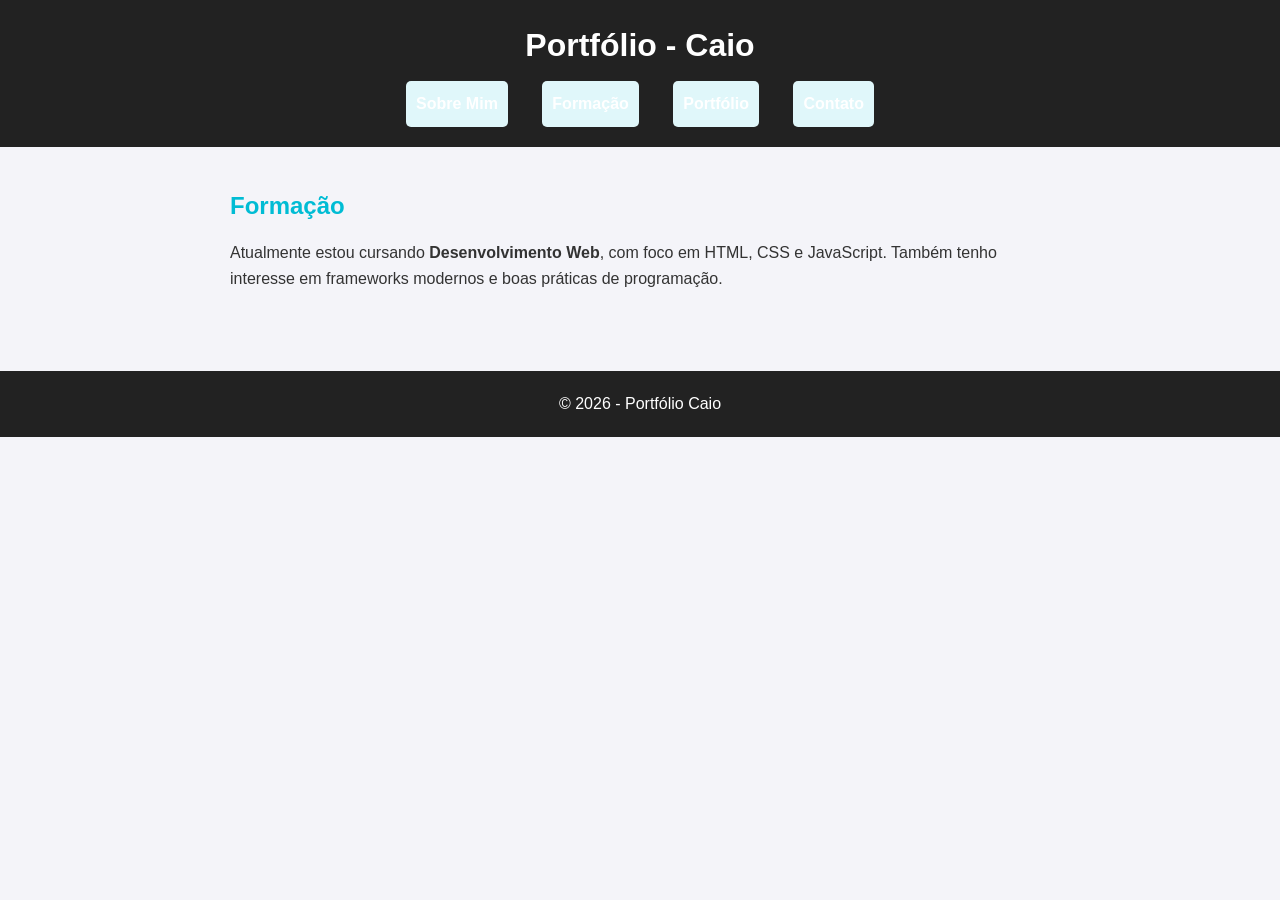
==== formacao.html @ 97f7e883 "Create formacao.html" ====
<!DOCTYPE html>
<html lang="pt-BR">
<head>
  <meta charset="UTF-8">
  <title>Formação - Caio</title>
  <link rel="stylesheet" href="estilo.css">
</head>
<body>
  <header>
    <h1>Portfólio - Caio</h1>
    <nav>
      <ul>
        <li><a href="index.html">Sobre Mim</a></li>
        <li><a href="formacao.html">Formação</a></li>
        <li><a href="portfolio.html">Portfólio</a></li>
        <li><a href="contato.html">Contato</a></li>
      </ul>
    </nav>
  </header>

  <section>
    <h2>Formação</h2>
    <p>Atualmente estou cursando <strong>Desenvolvimento Web</strong>, com foco em HTML, CSS e JavaScript. Também tenho interesse em frameworks modernos e boas práticas de programação.</p>
  </section>

  <footer>
    <p>&copy; 2026 - Portfólio Caio</p>
  </footer>
</body>
</html>
---- estilo.css ----
/* Reset básico */
* {
  margin: 0;
  padding: 0;
  box-sizing: border-box;
}

body {
  font-family: 'Segoe UI', Arial, sans-serif;
  background-color: #f4f4f9;
  color: #333;
  line-height: 1.6;
}

/* Cabeçalho e menu */
header {
  background-color: #222;
  color: #fff;
  padding: 20px;
  text-align: center;
}

header h1 {
  margin-bottom: 10px;
}

nav ul {
  list-style: none;
}

nav ul li {
  display: inline-block;
  margin: 0 15px;
}

nav ul li a {
  color: #fff;
  text-decoration: none;
  font-weight: bold;
}

nav ul li a:hover {
  color: #00bcd4;
}

/* Seções */
section {
  padding: 40px;
  max-width: 900px;
  margin: auto;
}

section h2 {
  margin-bottom: 15px;
  color: #00bcd4;
}

/* Lista de projetos */
ul {
  list-style: none;
}

ul li {
  background: #e0f7fa;
  margin: 10px 0;
  padding: 10px;
  border-radius: 5px;
}

/* Formulário */
form {
  display: flex;
  flex-direction: column;
  max-width: 400px;
}

form label {
  margin: 10px 0 5px;
}

form input, form textarea {
  padding: 10px;
  border: 1px solid #ccc;
  border-radius: 5px;
}

form button {
  margin-top: 15px;
  padding: 10px;
  background: #00bcd4;
  color: #fff;
  border: none;
  border-radius: 5px;
  cursor: pointer;
}

form button:hover {
  background: #0097a7;
}

/* Rodapé */
footer {
  text-align: center;
  padding: 20px;
  background: #222;
  color: #fff;
  margin-top: 40px;
}

/* Responsividade */
@media (max-width: 600px) {
  nav ul li {
    display: block;
    margin: 10px 0;
  }
}
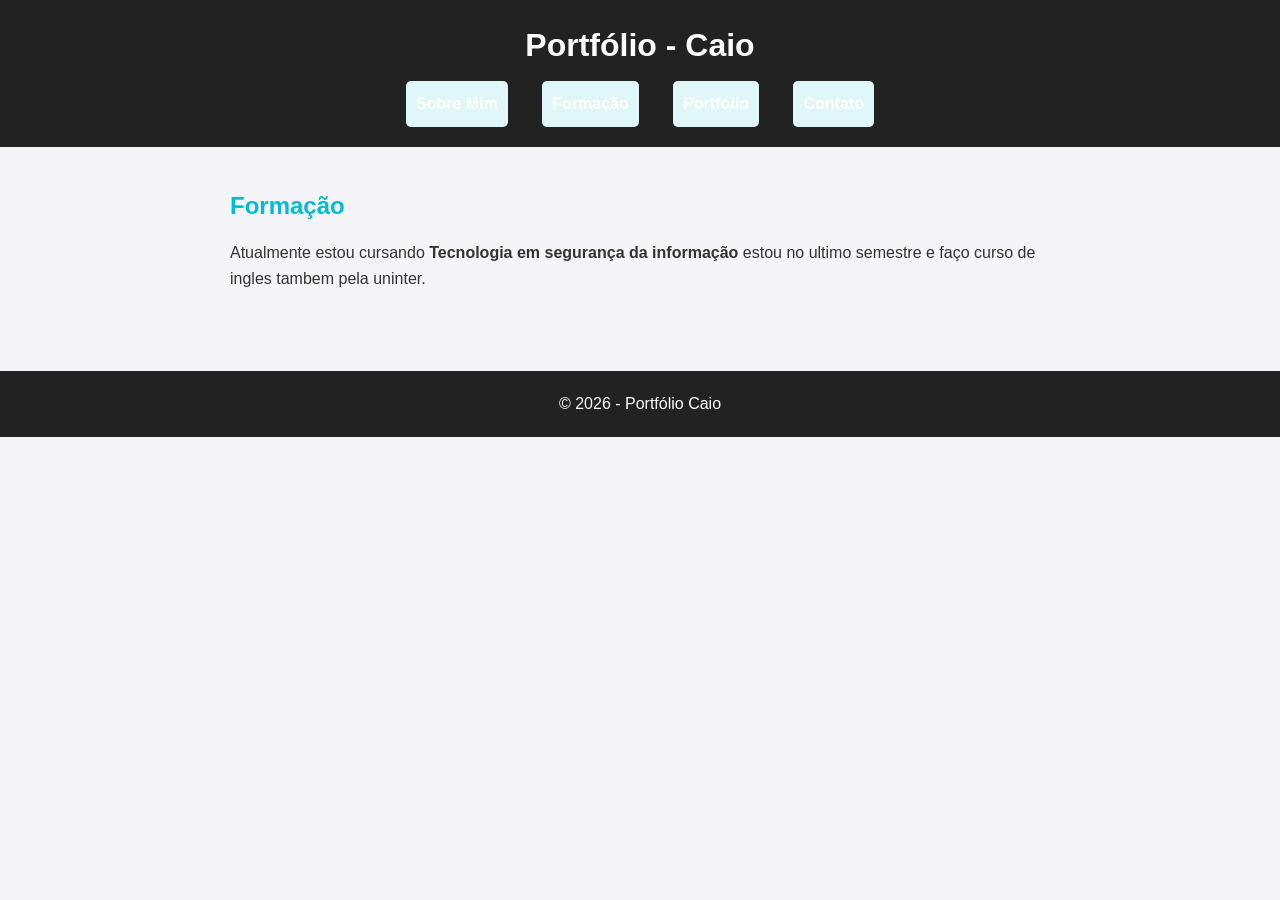
==== commit 14d6f2cd: "Update formacao.html" ====
--- a/formacao.html
+++ b/formacao.html
@@ -20,7 +20,7 @@
 
   <section>
     <h2>Formação</h2>
-    <p>Atualmente estou cursando <strong>Desenvolvimento Web</strong>, com foco em HTML, CSS e JavaScript. Também tenho interesse em frameworks modernos e boas práticas de programação.</p>
+    <p>Atualmente estou cursando <strong>Tecnologia em segurança da informação</strong> estou no ultimo semestre e faço curso de ingles tambem pela uninter.</p>
   </section>
 
   <footer>
